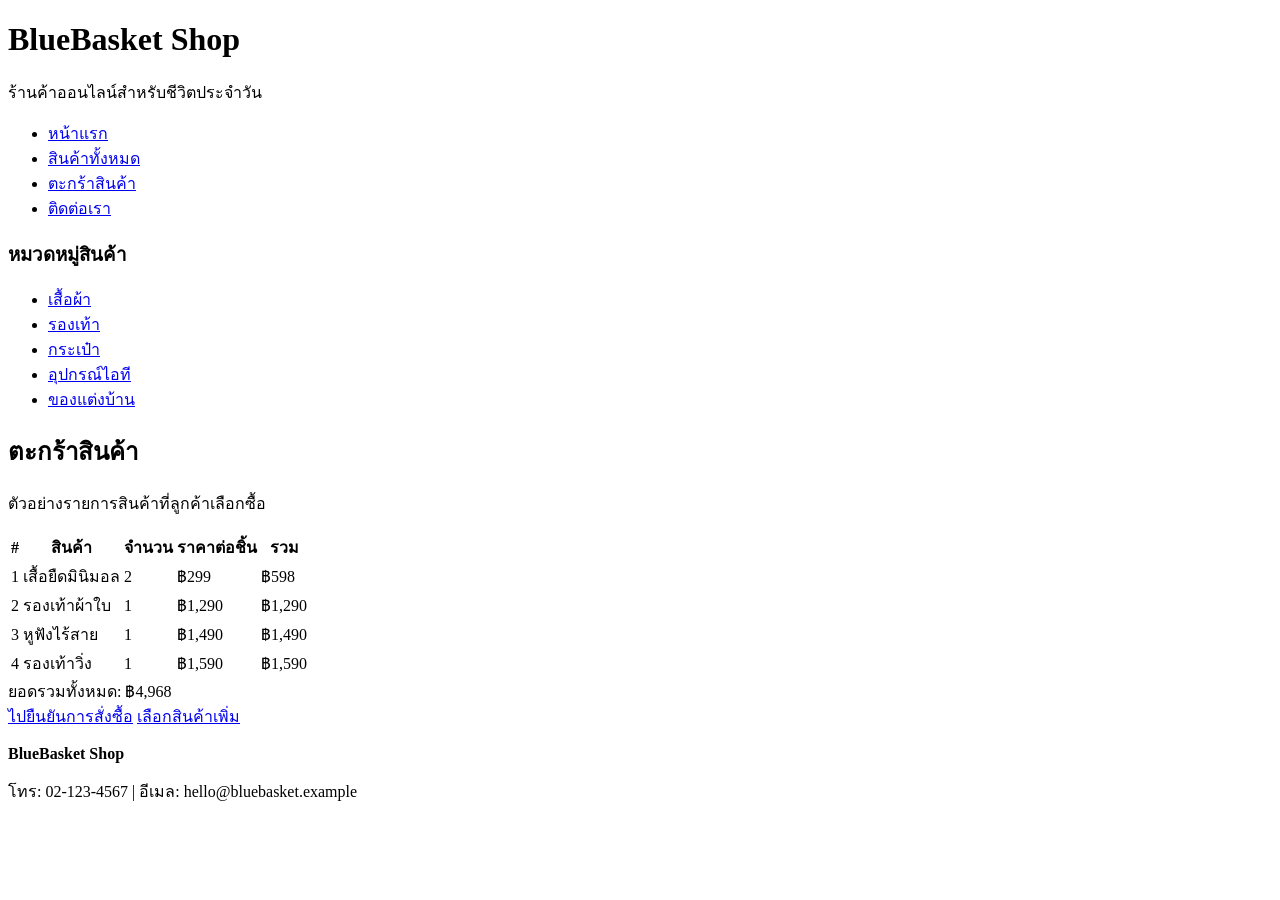
==== cart.html @ 3556c8d5 "Add files via upload" ====
<!doctype html>
<html lang="th">
  <head>
    <meta charset="UTF-8" />
    <meta name="viewport" content="width=device-width, initial-scale=1.0" />
    <title>ตะกร้าสินค้า | BlueBasket Shop</title>
    <link rel="stylesheet" href="css/style.css" />
  </head>
  <body>
    <header class="header">
      <div class="brand">
        <h1>BlueBasket Shop</h1>
        <p>ร้านค้าออนไลน์สำหรับชีวิตประจำวัน</p>
      </div>
    </header>
    <div class="top-menu">
      <ul>
        <li><a href="index.html" class="">หน้าแรก</a></li>
        <li><a href="products.html" class="">สินค้าทั้งหมด</a></li>
        <li><a href="cart.html" class="active">ตะกร้าสินค้า</a></li>
        <li><a href="#contact">ติดต่อเรา</a></li>
      </ul>
    </div>
    <div class="page-wrap">
      <aside class="sidebar">
        <h3>หมวดหมู่สินค้า</h3>
        <ul>
          <li><a href="products.html#clothes">เสื้อผ้า</a></li>
          <li><a href="products.html#shoes">รองเท้า</a></li>
          <li><a href="products.html#bags">กระเป๋า</a></li>
          <li><a href="products.html#it">อุปกรณ์ไอที</a></li>
          <li><a href="products.html#home">ของแต่งบ้าน</a></li>
        </ul>
      </aside>
      <main class="content">
        <h2>ตะกร้าสินค้า</h2>
        <div class="cart-box">
          <p>ตัวอย่างรายการสินค้าที่ลูกค้าเลือกซื้อ</p>
          <table class="order-table">
            <thead>
              <tr>
                <th>#</th>
                <th>สินค้า</th>
                <th>จำนวน</th>
                <th>ราคาต่อชิ้น</th>
                <th>รวม</th>
              </tr>
            </thead>
            <tbody>
              <tr>
                <td>1</td>
                <td>เสื้อยืดมินิมอล</td>
                <td>2</td>
                <td>฿299</td>
                <td>฿598</td>
              </tr>
              <tr>
                <td>2</td>
                <td>รองเท้าผ้าใบ</td>
                <td>1</td>
                <td>฿1,290</td>
                <td>฿1,290</td>
              </tr>
              <tr>
                <td>3</td>
                <td>หูฟังไร้สาย</td>
                <td>1</td>
                <td>฿1,490</td>
                <td>฿1,490</td>
              </tr>
              <tr>
                <td>4</td>
                <td>รองเท้าวิ่ง</td>
                <td>1</td>
                <td>฿1,590</td>
                <td>฿1,590</td>
              </tr>
            </tbody>
          </table>
          <div class="order-total">ยอดรวมทั้งหมด: ฿4,968</div>
          <a class="btn" href="confirm.html">ไปยืนยันการสั่งซื้อ</a>
          <a class="btn secondary" href="products.html">เลือกสินค้าเพิ่ม</a>
        </div>
      </main>
    </div>
    <footer class="footer" id="contact">
      <div class="footer-left">
        <p><strong>BlueBasket Shop</strong></p>
        <p>โทร: 02-123-4567 | อีเมล: hello@bluebasket.example</p>
      </div>
    </footer>
  </body>
</html>
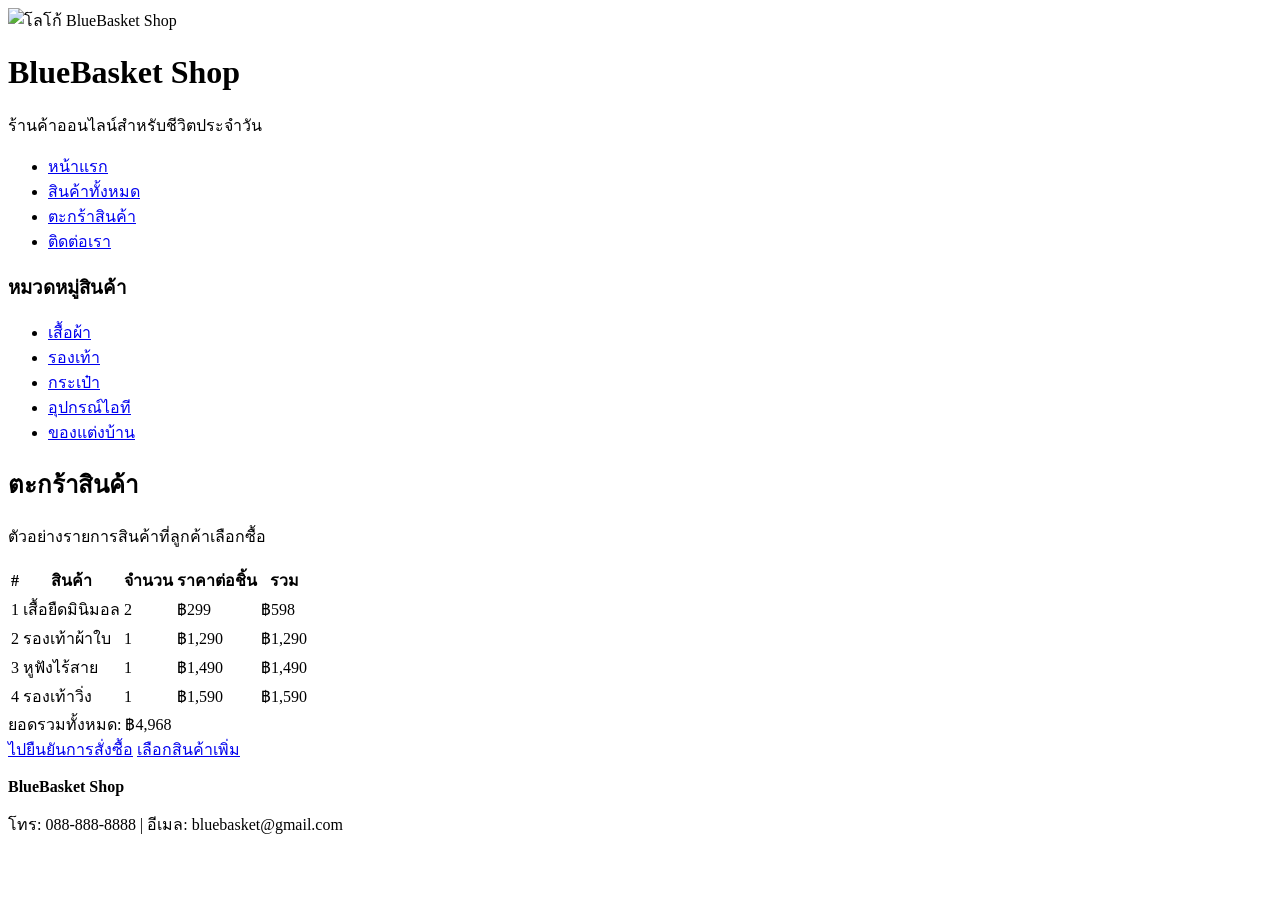
==== commit d40f9790: "Add files via upload" ====
--- a/cart.html
+++ b/cart.html
@@ -9,8 +9,11 @@
   <body>
     <header class="header">
       <div class="brand">
-        <h1>BlueBasket Shop</h1>
-        <p>ร้านค้าออนไลน์สำหรับชีวิตประจำวัน</p>
+        <img class="logo" src="images/logo.png" alt="โลโก้ BlueBasket Shop" />
+        <div class="brand-text">
+          <h1>BlueBasket Shop</h1>
+          <p>ร้านค้าออนไลน์สำหรับชีวิตประจำวัน</p>
+        </div>
       </div>
     </header>
     <div class="top-menu">
@@ -86,7 +89,7 @@
     <footer class="footer" id="contact">
       <div class="footer-left">
         <p><strong>BlueBasket Shop</strong></p>
-        <p>โทร: 02-123-4567 | อีเมล: hello@bluebasket.example</p>
+        <p>โทร: 088-888-8888 | อีเมล: bluebasket@gmail.com</p>
       </div>
     </footer>
   </body>
